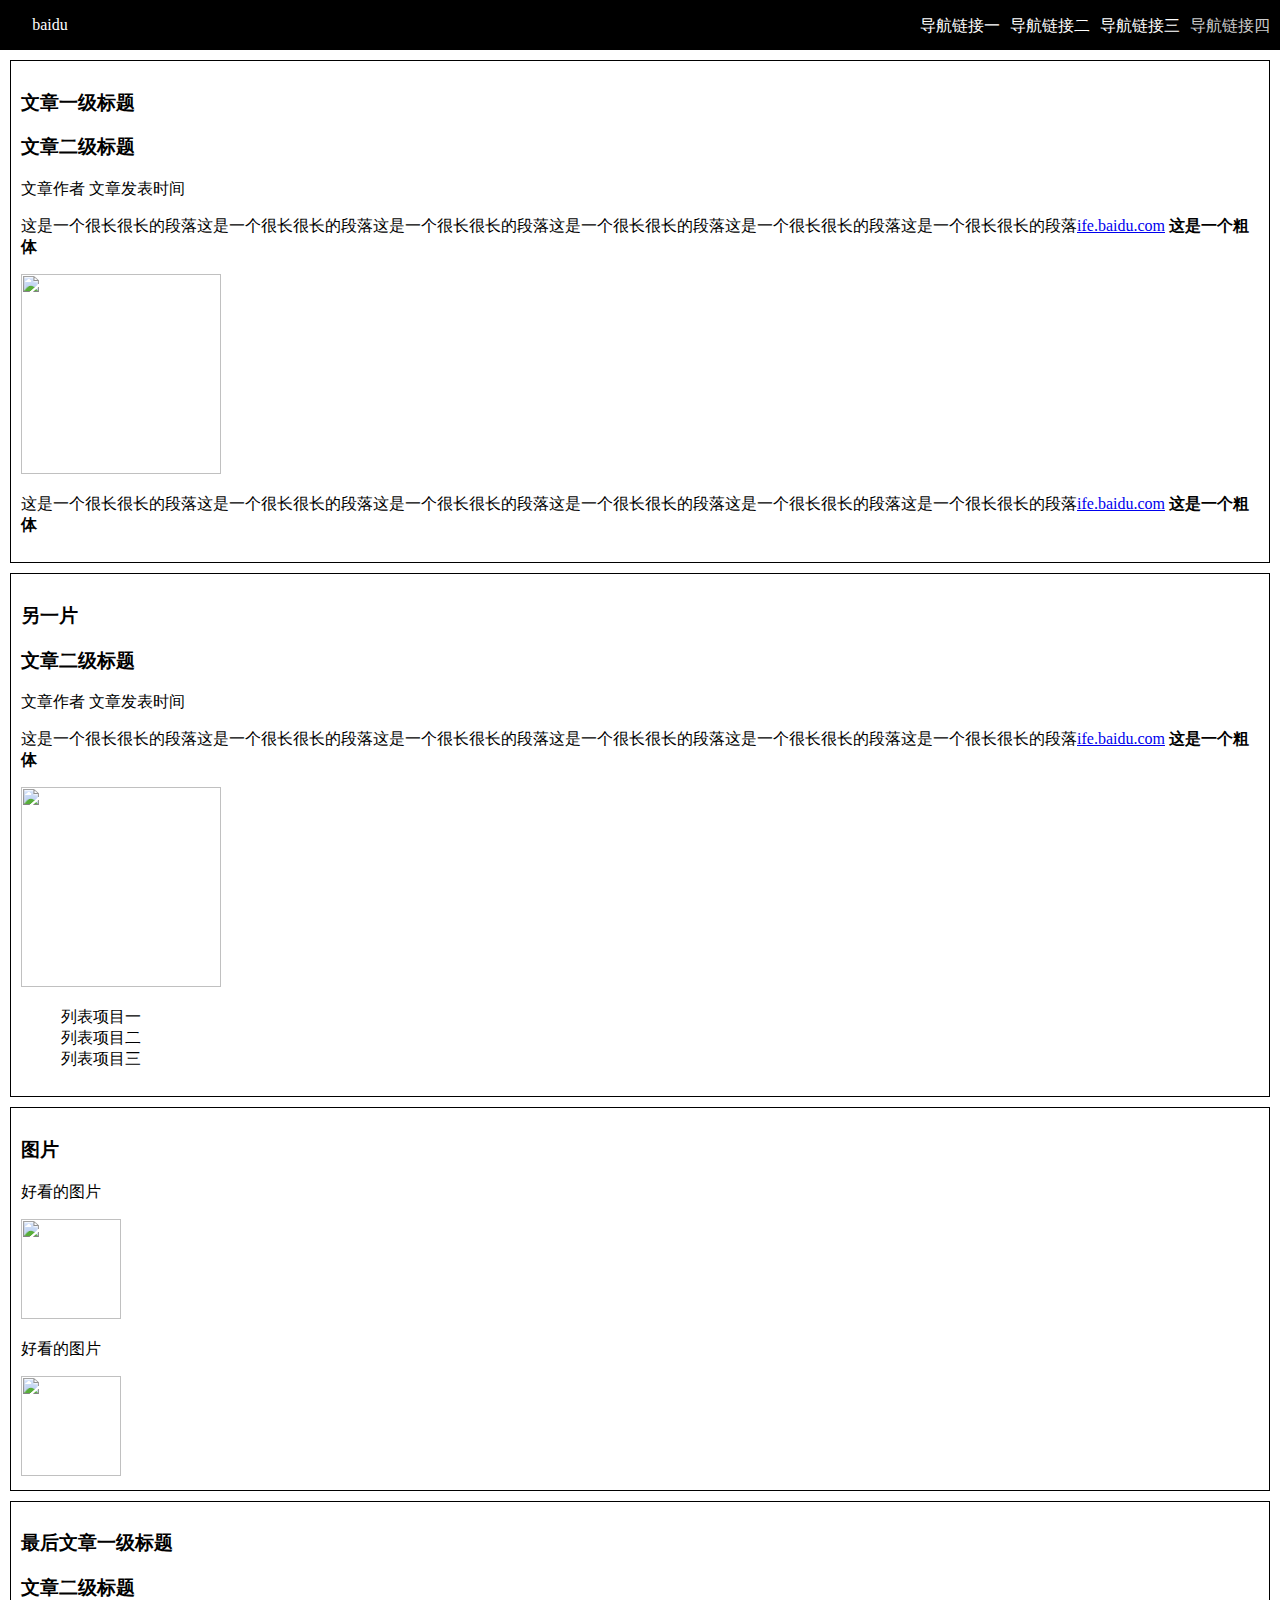
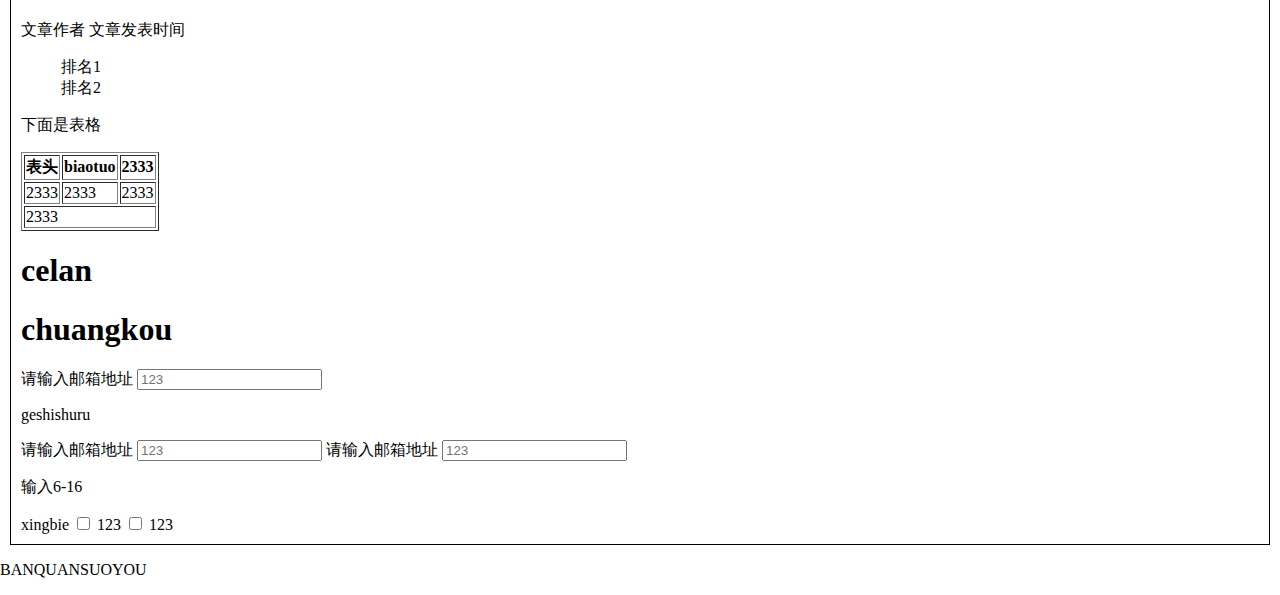
==== html+css/02/index.html @ e7061610 "基础框架做完" ====
<!DOCTYPE html>
<html lang="en">

<head>
  <meta charset="UTF-8">
  <title>Document</title>
  <link rel="stylesheet" href="index.css">
</head>

<body>
  <div class="nav">
    <div class="logo">baidu</div>
    <ul class="nav-list">
      <li>导航链接一</li>
      <li>导航链接二</li>
      <li>导航链接三</li>
      <li class="nav-list-cur">导航链接四</li>
    </ul>
  </div>
  <div class="content">
    <h3>文章一级标题</h3>
    <h3>文章二级标题</h3>
    <p>文章作者 文章发表时间</p>
    <p>这是一个很长很长的段落这是一个很长很长的段落这是一个很长很长的段落这是一个很长很长的段落这是一个很长很长的段落这是一个很长很长的段落<a href="javascripts:;">ife.baidu.com</a> <strong>这是一个粗体</strong></p>
    <img src="" height="200" width="200">
    <p>这是一个很长很长的段落这是一个很长很长的段落这是一个很长很长的段落这是一个很长很长的段落这是一个很长很长的段落这是一个很长很长的段落<a href="javascripts:;">ife.baidu.com</a> <strong>这是一个粗体</strong></p>
  </div>
  <div class="content">
    <h3>另一片</h3>
    <h3>文章二级标题</h3>
    <p>文章作者 文章发表时间</p>
    <p>这是一个很长很长的段落这是一个很长很长的段落这是一个很长很长的段落这是一个很长很长的段落这是一个很长很长的段落这是一个很长很长的段落<a href="javascripts:;">ife.baidu.com</a> <strong>这是一个粗体</strong></p>
    <img src="" height="200" width="200">
    <ul>
      <li>列表项目一</li>
      <li>列表项目二</li>
      <li>列表项目三</li>
    </ul>
  </div>
  <div class="content">
    <h3>图片</h3>
    <p>好看的图片</p>
    <img src="" height="100" width="100">
    <p>好看的图片</p>
    <img src="" height="100" width="100">
  </div>
  <div class="content">
    <h3>最后文章一级标题</h3>
    <h3>文章二级标题</h3>
    <p>文章作者 文章发表时间</p>
    <ol>
      <li>排名1</li>
      <li>排名2</li>
    </ol>
    <p>下面是表格</p>
    <table border="1">
      <tr>
        <th>表头</th>
        <th>biaotuo</th>
        <th>2333</th>
      </tr>
      <tr>
        <td>2333</td>
        <td>2333</td>
        <td>2333</td>
      </tr>
      <tr>
        <td colspan="3">2333</td>
      </tr>
    </table>
    <h1>celan</h1>
    <h1>chuangkou</h1>
    <span>请输入邮箱地址</span>
    <input type="text" placeholder="123">
    <p>geshishuru</p>
    <span>请输入邮箱地址</span>
    <input type="text" placeholder="123">
    <span>请输入邮箱地址</span>
    <input type="text" placeholder="123">
    <p>输入6-16</p>
    <span>xingbie</span>
    <label>
      <input type="checkbox"> 123</label>
    <label>
      <input type="checkbox"> 123
    </label>
  </div>
  <P>BANQUANSUOYOU</P>
</body>

</html>
---- html+css/02/index.css ----
body{
  margin: 0;
  padding: 0;
}

li{
  list-style: none;
}
.nav{
  padding: 0;
  margin: 0;
  height: 50px;
  background: #000;
  width: 100%;
}

.logo{
  color: #fff;
  line-height: 50px;
  text-align: center;
  float: left;
  width: 100px;
  height: 100%;
}

.nav-list{
  float: right;
}

.nav-list li{
  color: #fff;
  list-style: none;
  float: left;
  margin-right: 10px;
}

.nav-list-cur{
  color: #ccc !important;
}

.content{
  border: 1px solid #000;
  margin: 10px;
  padding: 10px;
}
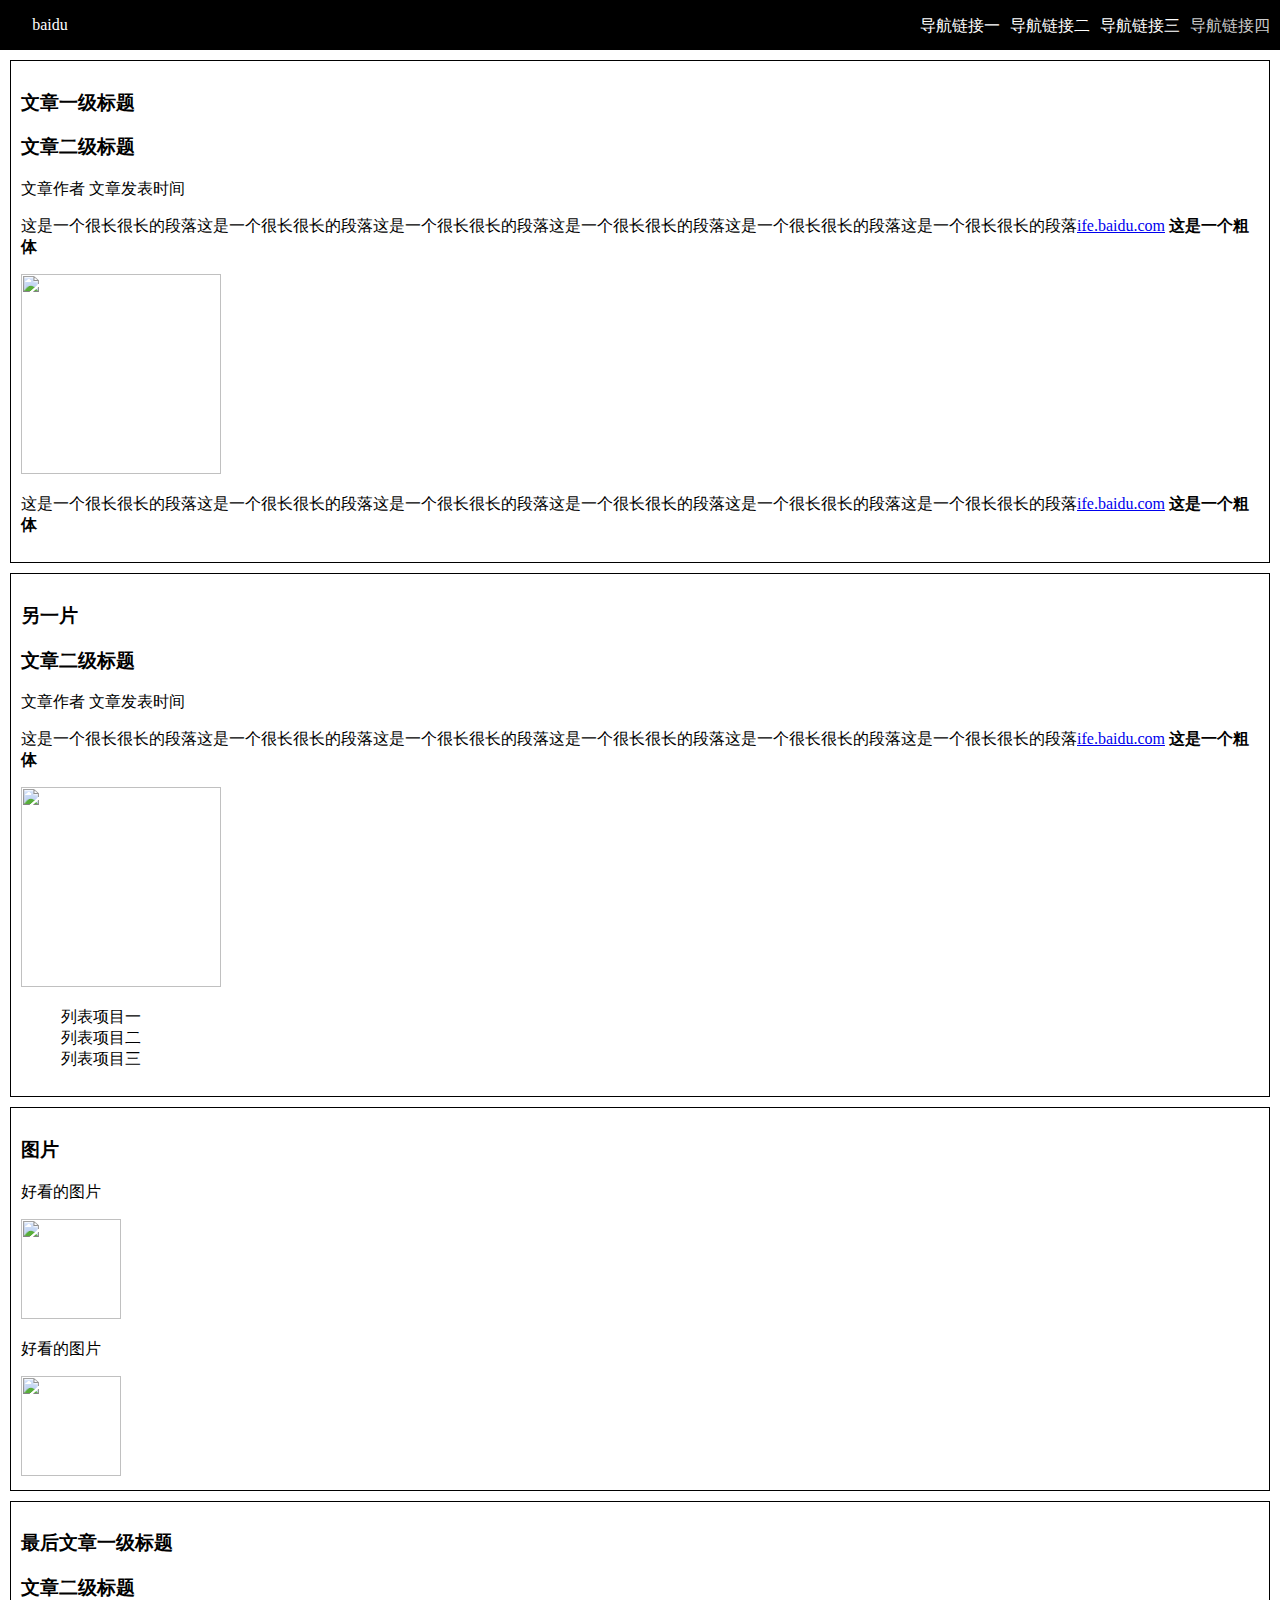
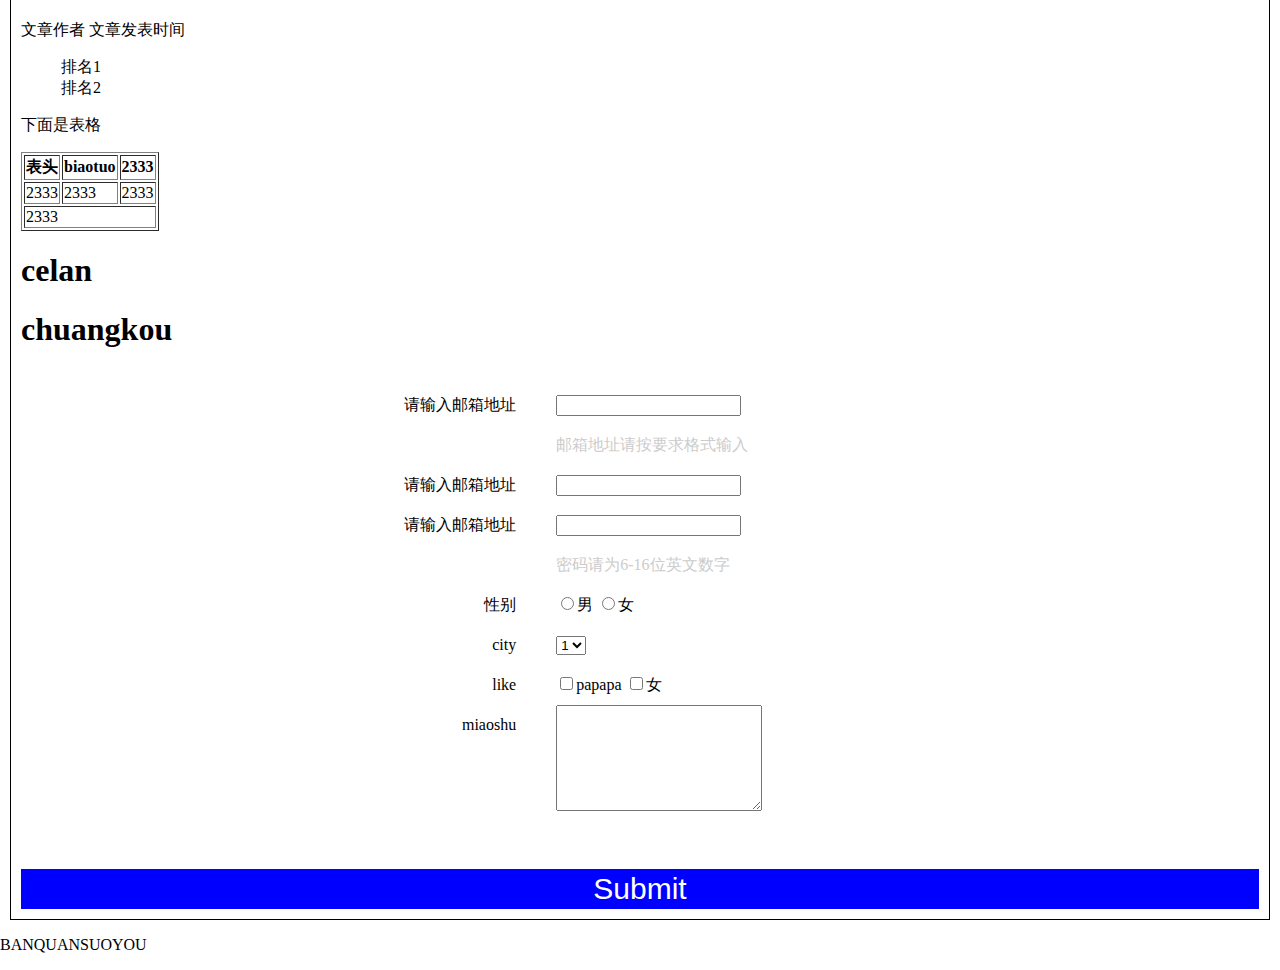
==== commit e2e29e85: "02修改" ====
--- a/html+css/02/index.html
+++ b/html+css/02/index.html
@@ -8,7 +8,7 @@
 </head>
 
 <body>
-  <div class="nav">
+  <div class="nav clearfix">
     <div class="logo">baidu</div>
     <ul class="nav-list">
       <li>导航链接一</li>
@@ -70,22 +70,54 @@
     </table>
     <h1>celan</h1>
     <h1>chuangkou</h1>
-    <span>请输入邮箱地址</span>
-    <input type="text" placeholder="123">
-    <p>geshishuru</p>
-    <span>请输入邮箱地址</span>
-    <input type="text" placeholder="123">
-    <span>请输入邮箱地址</span>
-    <input type="text" placeholder="123">
-    <p>输入6-16</p>
-    <span>xingbie</span>
-    <label>
-      <input type="checkbox"> 123</label>
-    <label>
-      <input type="checkbox"> 123
-    </label>
+    <div class="celan-left">
+      <ul>
+        <li class="tips">请输入邮箱地址</li>
+        <li class="tips"></li>
+        <li class="tips">请输入邮箱地址</li>
+        <li class="tips">请输入邮箱地址</li>
+        <li class="tips"></li>
+        <li class="tips">性别</li>
+        <li class="tips">city</li>
+        <li class="tips">like</li>
+        <li class="tips">miaoshu</li>
+      </ul>
+    </div>
+    <div class="celan-right">
+      <ul>
+        <li class="tips-right"><input type="text"></li>
+        <li class="tips-right tips-ccc">邮箱地址请按要求格式输入</li>
+        <li class="tips-right"><input type="text"></li>
+        <li class="tips-right"><input type="text"></li>
+        <li class="tips-right tips-ccc">密码请为6-16位英文数字</li>
+        <li class="tips-right">
+          <label><input type="radio" name="s">男</label>
+          <label><input type="radio" name="s">女</label>
+        </li>
+        <li class="tips-right">
+          <select>
+            <option>1</option>
+            <option>2</option>
+            <option>3</option>
+          </select>
+        </li>
+        <li class="tips-right">
+          <label><input type="checkbox" name="city">papapa</label>
+          <label><input type="checkbox" name="city">女</label>
+        </li>
+        <li>
+          <textarea class="textarea-box"></textarea>
+        </li>
+      </ul>
+    </div>
+    <button class="submit" onclick="btn()">Submit</button>
   </div>
   <P>BANQUANSUOYOU</P>
+  <script type="text/javascript">
+  function btn(){
+    console.log(1)
+  }
+  </script>
 </body>
 
 </html>
--- a/html+css/02/index.css
+++ b/html+css/02/index.css
@@ -1,12 +1,13 @@
-body{
+body {
   margin: 0;
   padding: 0;
 }
 
-li{
+li {
   list-style: none;
 }
-.nav{
+
+.nav {
   padding: 0;
   margin: 0;
   height: 50px;
@@ -14,7 +15,7 @@
   width: 100%;
 }
 
-.logo{
+.logo {
   color: #fff;
   line-height: 50px;
   text-align: center;
@@ -23,23 +24,79 @@
   height: 100%;
 }
 
-.nav-list{
+.nav-list {
   float: right;
 }
 
-.nav-list li{
+.nav-list li {
   color: #fff;
   list-style: none;
   float: left;
   margin-right: 10px;
 }
 
-.nav-list-cur{
+.nav-list-cur {
   color: #ccc !important;
 }
 
-.content{
+.content {
   border: 1px solid #000;
   margin: 10px;
   padding: 10px;
 }
+
+.clearfix:after {
+  content: ".";
+  display: block;
+  height: 0;
+  clear: both;
+  visibility: hidden
+}
+
+.clearfix {
+  *+height: 1%;
+}
+
+.celan-left{
+  float: left;
+  width: 40%;
+  height: 500px;
+}
+
+.tips{
+  height: 40px;
+  text-align: right;
+  line-height: 40px;
+}
+
+.tips-right{
+  height: 40px;
+  text-align: left;
+  line-height: 40px;
+}
+
+.celan-right{
+  float: right;
+  width: 60%;
+  height: 500px;
+}
+
+.tips-ccc{
+  color: #ccc;
+}
+
+.textarea-box{
+  width: 200px;
+  height: 100px;
+}
+
+.submit{
+  width: 100%;
+  background: blue;
+  display: block;
+  border: 0;
+  height: 40px;
+  text-align: center;
+  color: #fff;
+  font-size: 30px;
+}
